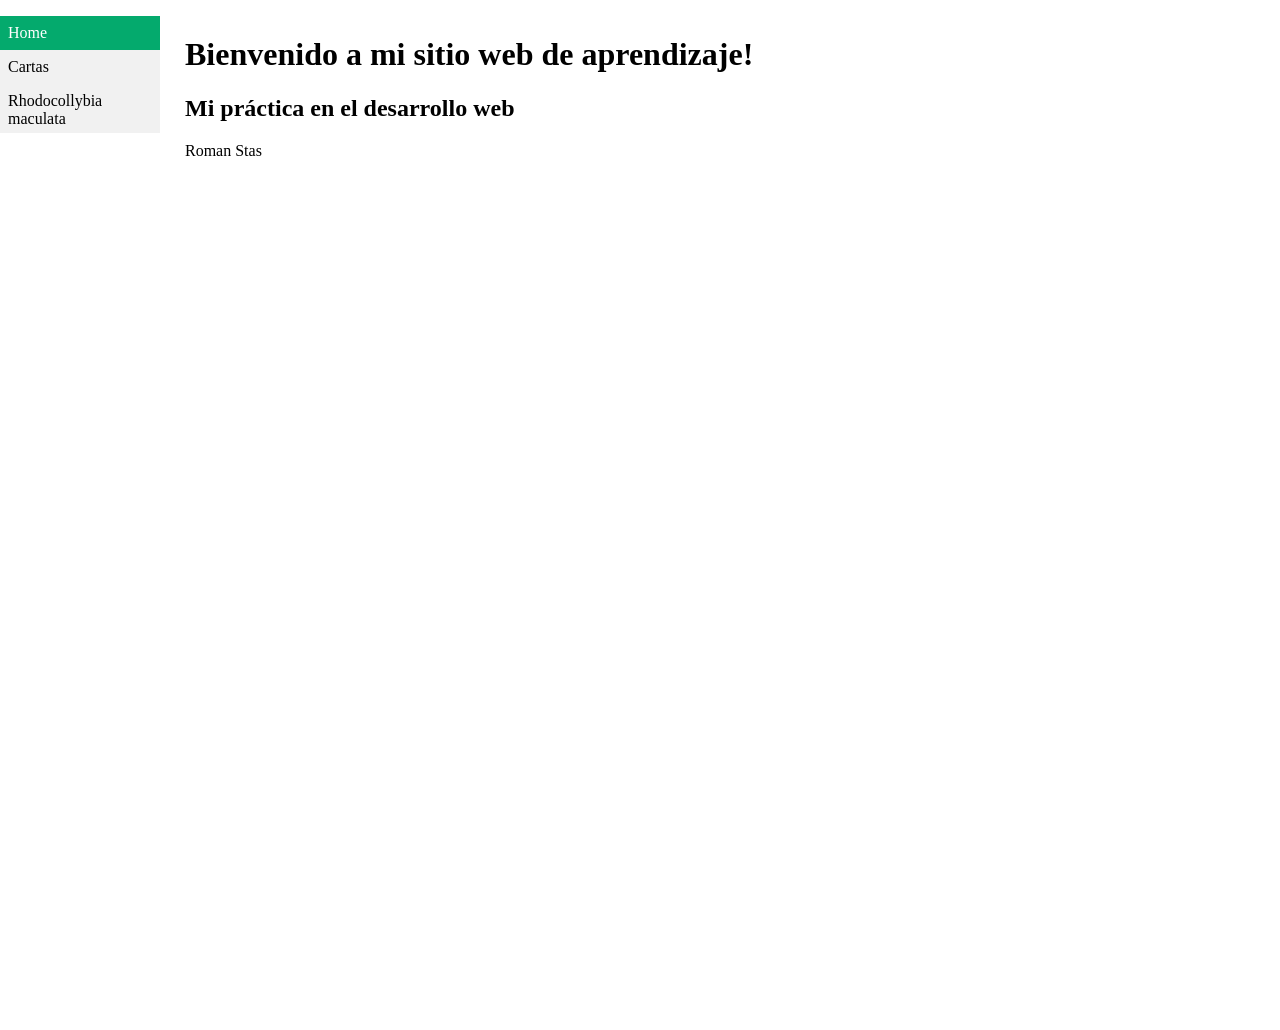
==== inisio0.2.html @ e8d142e0 "Add files via upload" ====
<!DOCTYPE html>
<html>
<head>
<style>

body {
  margin: 0;
  background: url('https://images.unsplash.com/photo-1503264116251-35a269479413') no-repeat center center fixed;
  background-size: cover;
}

ul {
  list-style-type: none;
  margin: 2;
  padding: 0;
  width: 160px;
  background-color: #f1f1f1;
  position: fixed;
  height: 13%;
  overflow: auto;
}

li a {
  display: block;
  color: black;
  padding: 8px 8px;
  text-decoration: none;
}

li a.active {
  background-color: #04AA6D;
  color: white;
}

li a:hover:not(.active) {
  background-color: #555555;
  color: white;
}
</style>
</head>
<body>

<ul>
    <li><a class="active" href="inisio.html">Home</a></li>
    <li><a href="tarea8.html">Cartas</a></li>
    <li><a href="home.html">Rhodocollybia maculata</a></li>
    <li><a href="tarea2.html">Rocio Rojas Asensio</a></li>
    <li><a href="https://youtu.be/kIte0CuJZ5E?si=d7NqTBUuxmUeWp1q">Jmm...</a></li>
</ul>

<div style="margin-left: 170px; padding: 15px; height: 1000px; background: rgba(255, 255, 255, 0.85); border-radius: 50px; width: 60%;">
  <h1>Bienvenido a mi sitio web de aprendizaje!</h1>
  <h2>Mi práctica en el desarrollo web</h2>
  <p>Roman Stas</p>
</div>

</body>
</html>
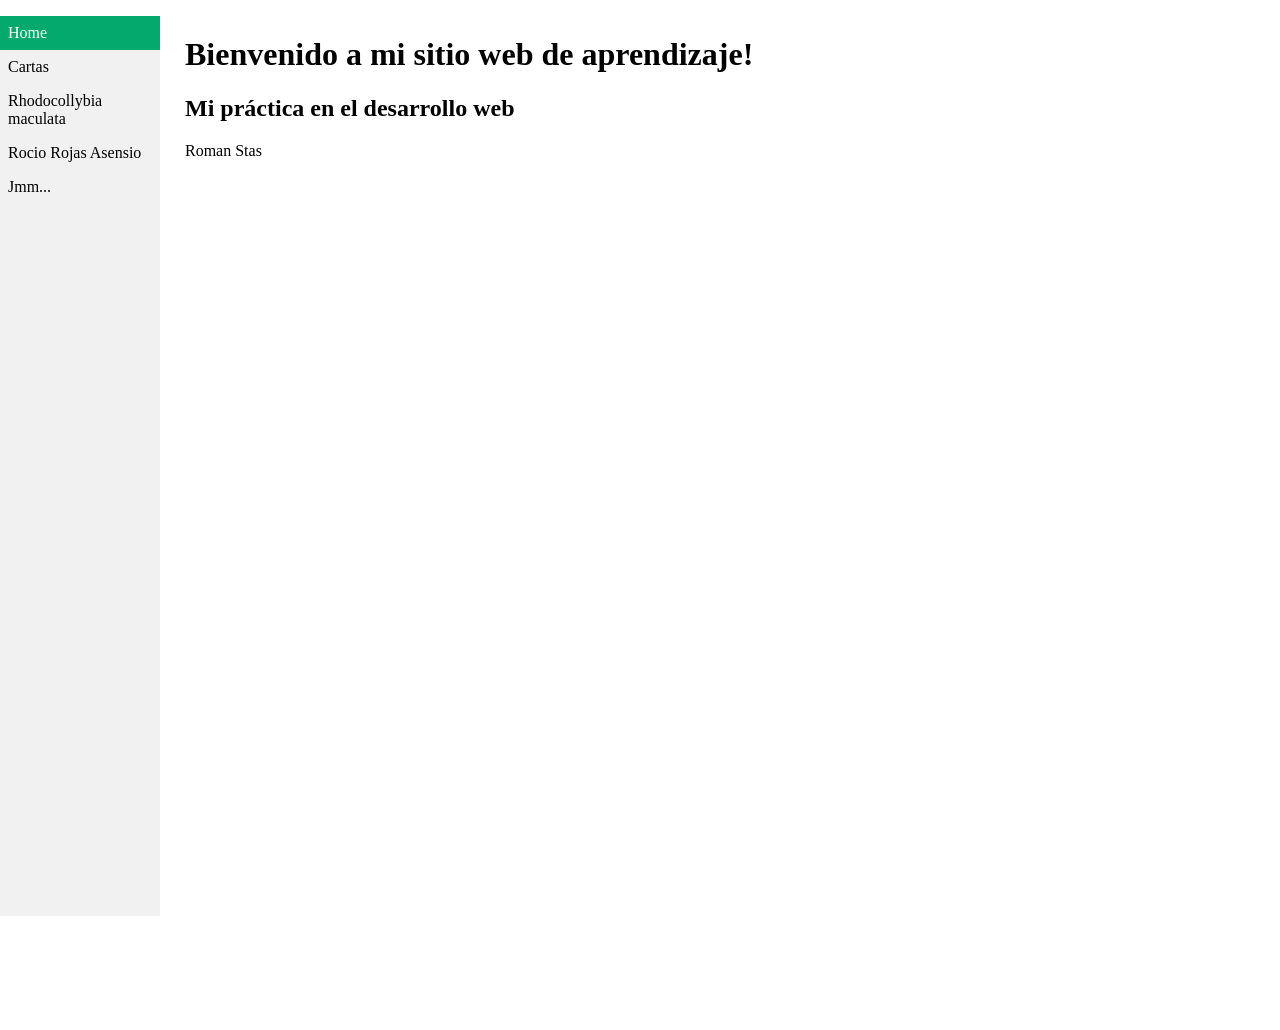
==== commit e0fb033e: "Update inisio0.2.html" ====
--- a/inisio0.2.html
+++ b/inisio0.2.html
@@ -16,7 +16,7 @@
   width: 160px;
   background-color: #f1f1f1;
   position: fixed;
-  height: 13%;
+  height: 100%;
   overflow: auto;
 }
 
@@ -56,3 +56,4 @@
 
 </body>
 </html>
+
